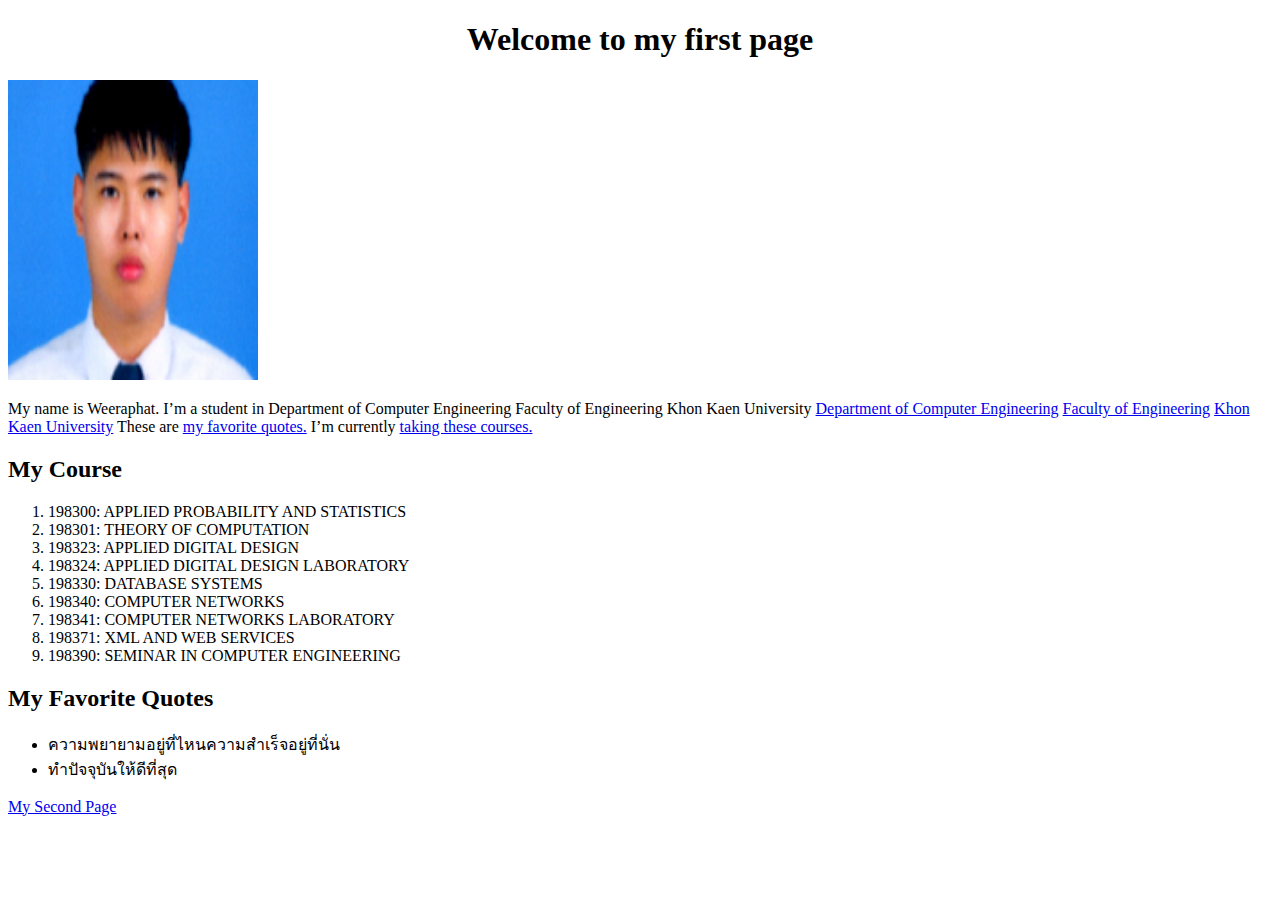
==== index.html @ 4e0f2b59 "Add files via upload" ====
<!DOCTYPE html>
<html lang="th">
<head>
	<title>Welcome to my first page</title>
	<meta charset="UTF-8">
	<link href="styles/style.css" rel="stylesheet" type="text/css">
</head>
<body>
	<h1 id="head">Welcome to my first page</h1>
	<img src="images/mypic.jpg" width="250" height="300" alt="My Picture">
	<p id="first"> My name is Weeraphat. I’m a student in Department of Computer Engineering Faculty of Engineering Khon Kaen University <a id="Department" href="https://www.en.kku.ac.th/web/coe/" target="_blank" >Department of Computer Engineering</a>
	<a id="Faculty" href="https://www.en.kku.ac.th" target="_blank">Faculty of Engineering</a>
	<a id="University" href="https://www.kku.ac.th" target="_blank" >Khon Kaen University</a> These are <a id="FavQuotes" href="index.html#MyFavQuotes">
		my favorite quotes.</a>
	I’m currently <a id="Courses" href="index.html#MyCourse">taking these courses.</a>
	</p>
	<h2 id ="MyCourse">My Course </h2>
	<ol>
		<li>198300: APPLIED PROBABILITY AND STATISTICS</li>
		<li>198301: THEORY OF COMPUTATION</li>
		<li>198323: APPLIED DIGITAL DESIGN</li>
		<li>198324: APPLIED DIGITAL DESIGN LABORATORY</li>
		<li>198330: DATABASE SYSTEMS</li>
		<li>198340: COMPUTER NETWORKS</li>
		<li>198341: COMPUTER NETWORKS LABORATORY</li>
		<li>198371: XML AND WEB SERVICES</li>
		<li>198390: SEMINAR IN COMPUTER ENGINEERING</li>
	</ol>
	<h2 id="MyFavQuotes">My Favorite Quotes</h2>

	<ul>
		<li>ความพยายามอยู่ที่ไหนความสำเร็จอยู่ที่นั่น</li>
		<li>ทำปัจจุบันให้ดีที่สุด</li>

	</ul>

	<a id="Second" href="mysecondpage.html">My Second Page</a>

</body>
</html>
---- styles/style.css ----
#head {

	text-align: center;
}
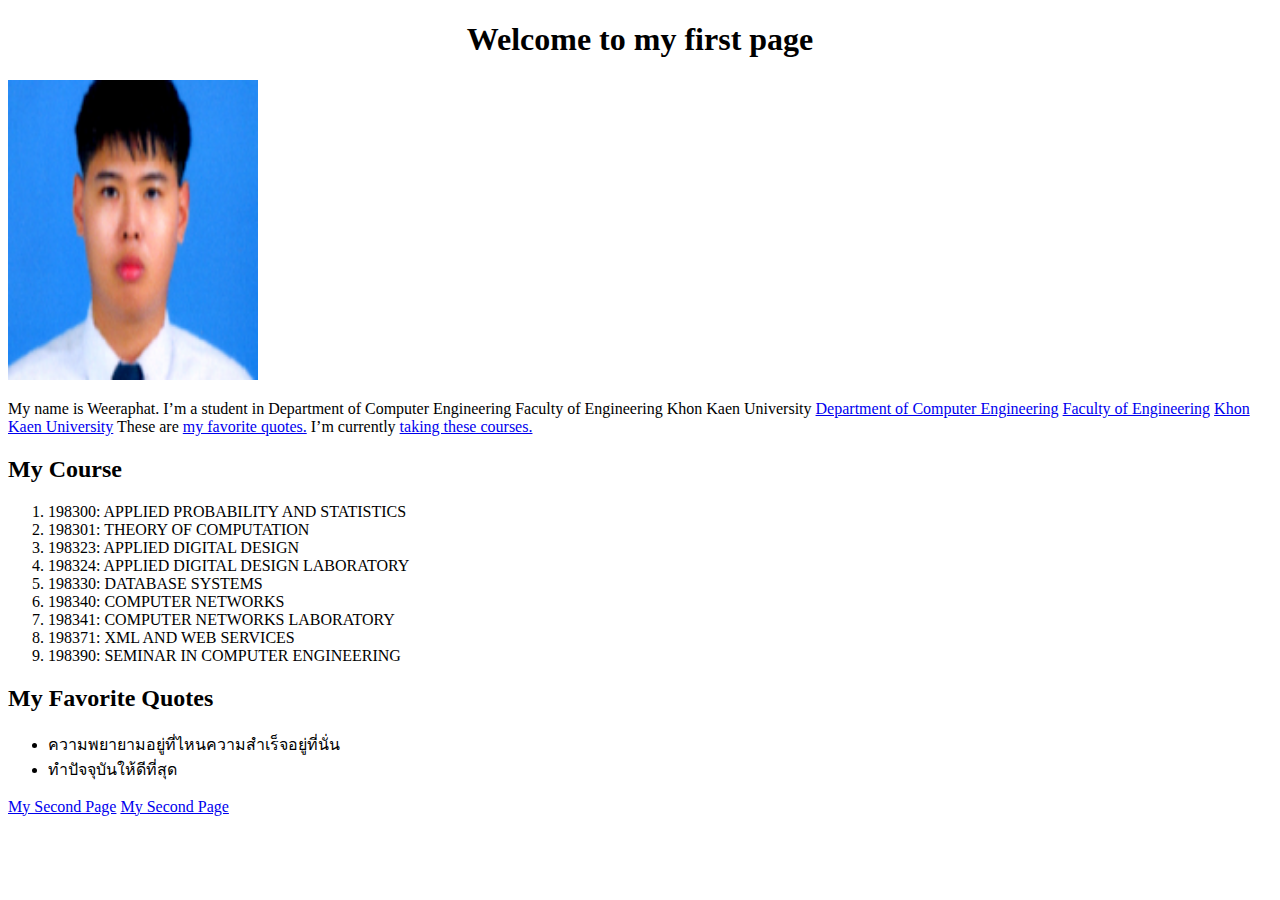
==== commit b429d143: "Update index.html" ====
--- a/index.html
+++ b/index.html
@@ -34,7 +34,7 @@
 
 	</ul>
 
-	<a id="Second" href="mysecondpage.html">My Second Page</a>
-
+	<a href="mysecondpage.html">My Second Page</a>
+	<a href="clickme.html">My Second Page</a>
 </body>
-</html> +</html> 
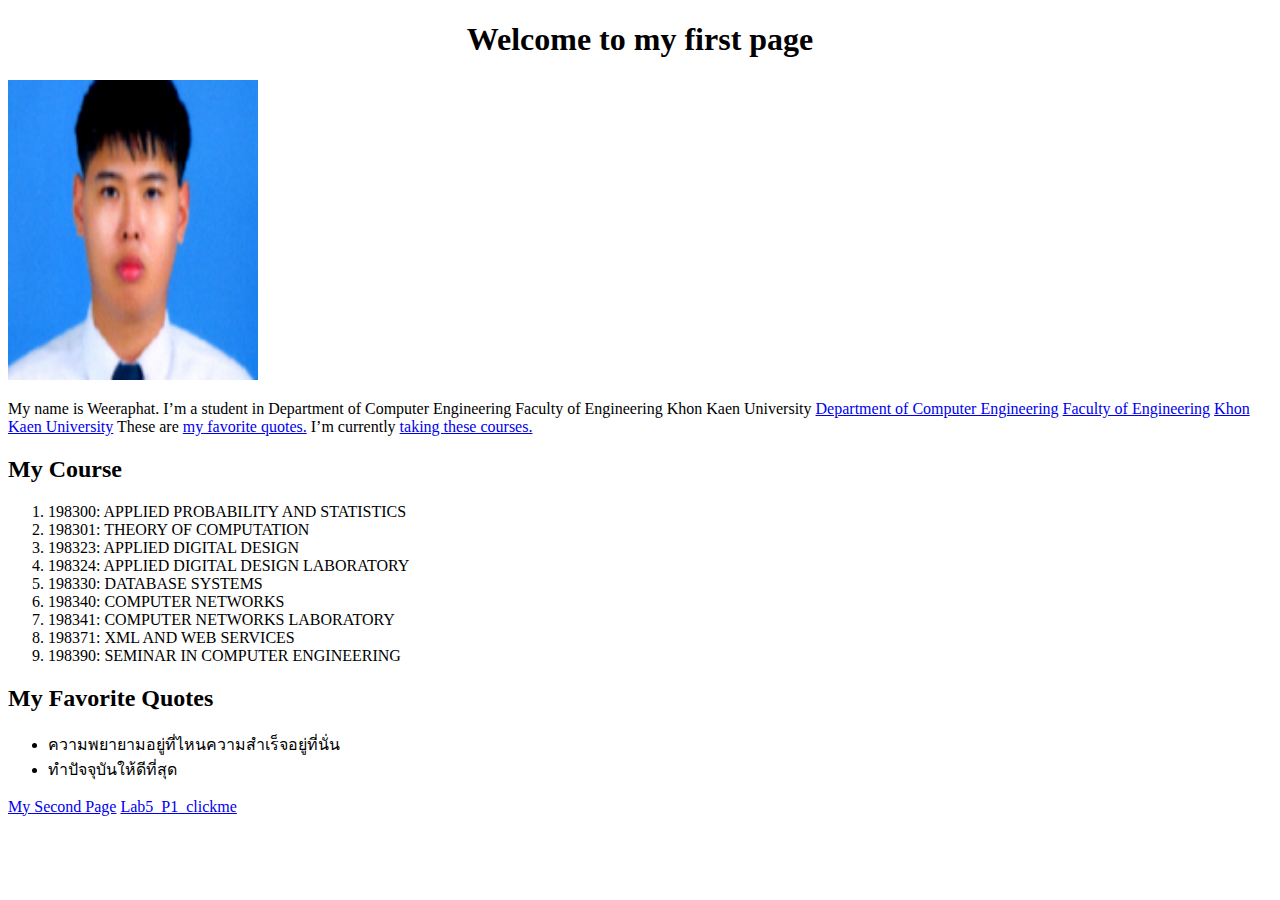
==== commit 53c1b9f9: "Update index.html" ====
--- a/index.html
+++ b/index.html
@@ -35,6 +35,6 @@
 	</ul>
 
 	<a href="mysecondpage.html">My Second Page</a>
-	<a href="clickme.html">My Second Page</a>
+	<a href="clickme.html">Lab5_P1_clickme</a>
 </body>
 </html> 
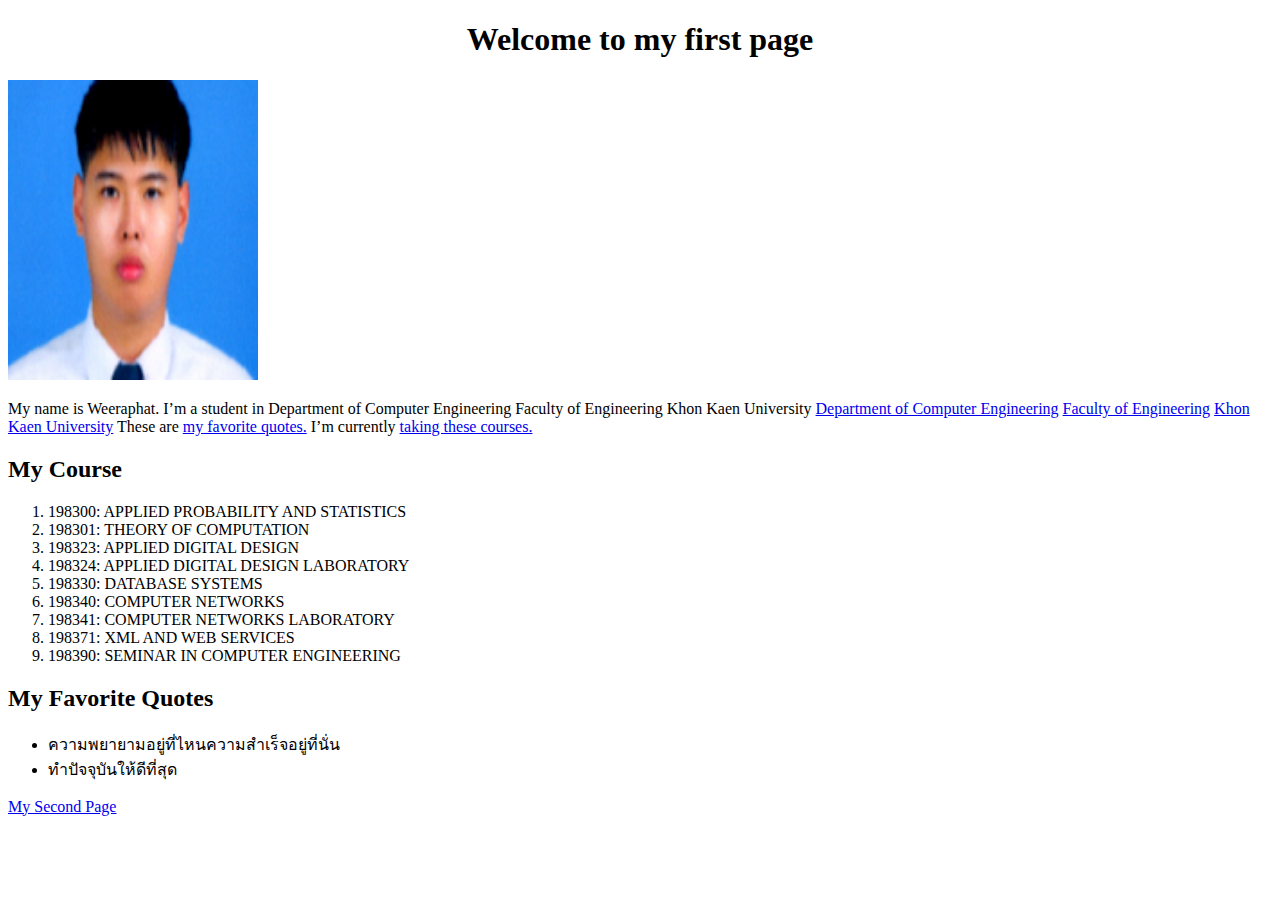
==== commit ed7e6bbe: "Update index.html" ====
--- a/index.html
+++ b/index.html
@@ -35,6 +35,5 @@
 	</ul>
 
 	<a href="mysecondpage.html">My Second Page</a>
-	<a href="clickme.html">Lab5_P1_clickme</a>
 </body>
 </html> 
